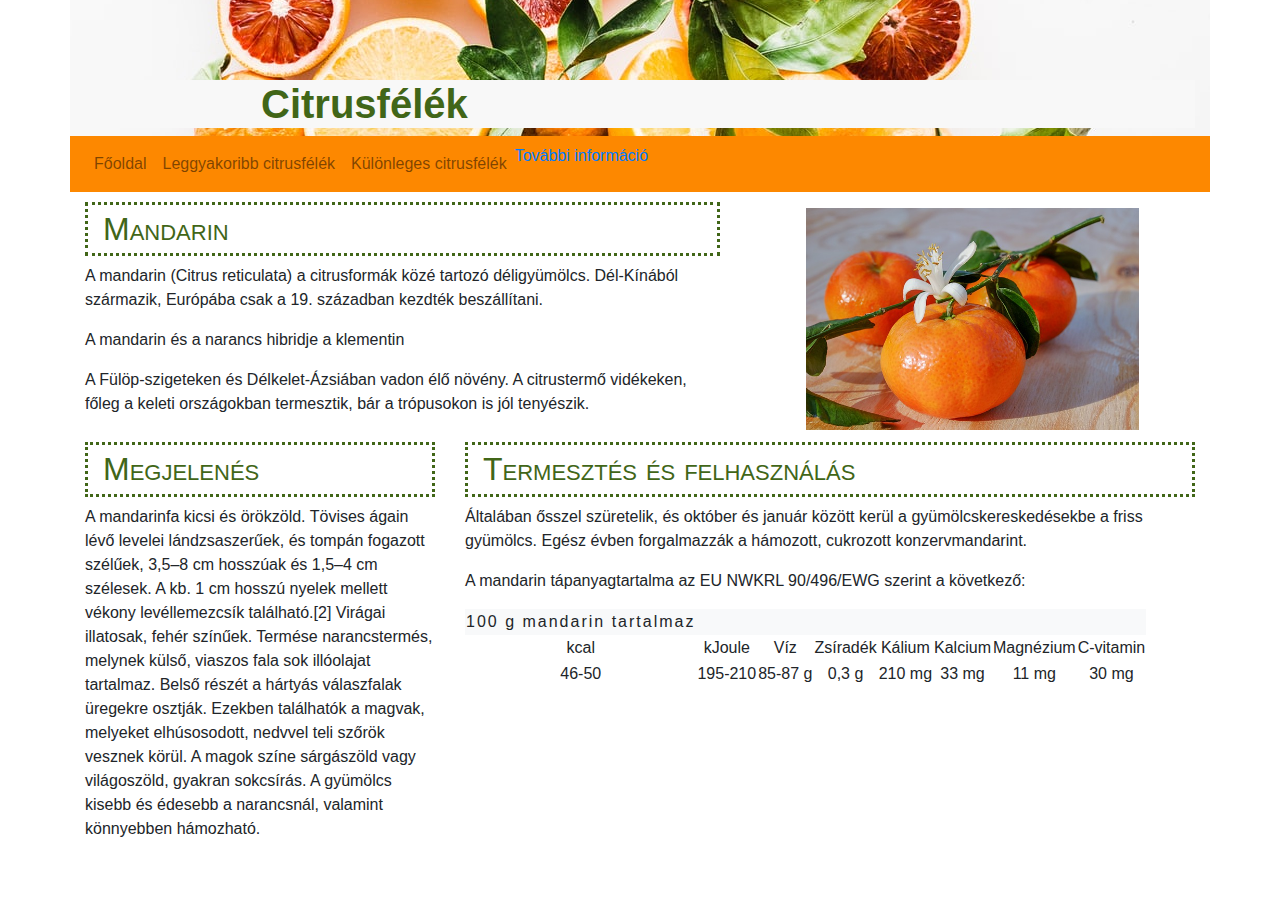
==== mandarin.html @ b2a39be9 "első mentés" ====
<!DOCTYPE html>
<html>

<head>    
    <meta name="viewport" content="width=device-width, initial-scale=1, shrink-to-fit=no">    
    <link rel="stylesheet" href="bootstrap/css/bootstrap.min.css">
    <meta lang="hu">
    <meta charset="utf-8"> 
    <link rel="stylesheet" href="/css/style.css">
    <title>Mandarin</title>
</head>

<body>
    <header class="container">
        <div class="row">
            <div class="col-12">
                <h1 class="d-none d-sm-block">Citrusfélék</h1>
            </div>
        </div>
    </header>
    <nav class="container navbar navbar-expand-lg navbar-light ">
        <button class="navbar-toggler ml-auto" type="button" data-toggle="collapse" data-target="#navbarNavAltMarkup"
            aria-controls="navbarNavAltMarkup" aria-expanded="false" aria-label="Toggle navigation">
            <span class="navbar-toggler-icon"></span>
        </button>
        <div class="collapse navbar-collapse" id="navbarNavAltMarkup">
            <div class="navbar-nav">
                <a class="nav-link" href="index.html">Főoldal</a>
                <a class="nav-link" href="index.html#leggyakoribb">Leggyakoribb citrusfélék</a>
                <a class="nav-link" href="index.html#kulonleges">Különleges citrusfélék</a>
                <a href="nav-link" href="https://hu.wikipedia.org/wiki/Citrusform%C3%A1k" target="_blank">További információ</a>                
            </div>
        </div>
    </nav>
    <main class="container ">
        <article class="row">
            <div class="col-md-7">
                <h2>Mandarin</h2>
                <p>A mandarin (Citrus reticulata) a citrusformák közé tartozó déligyümölcs.
                    Dél-Kínából származik, Európába csak a 19. században kezdték beszállítani.</p>
                <p>A mandarin és a narancs hibridje a klementin</p>
                <p>A Fülöp-szigeteken és Délkelet-Ázsiában vadon élő növény. A citrustermő vidékeken, főleg a keleti
                    országokban termesztik, bár a trópusokon is jól tenyészik.</p>

            </div>
            <div class="col-md-5">
                <img src="img/mandarin2.jpg" class="w-75 mt-3 mx-auto d-block" alt="Mandarin">
            </div>
            <div class="col-12 col-xl-4">
                <h2>Megjelenés</h2>
                <p>A mandarinfa kicsi és örökzöld. Tövises ágain lévő levelei lándzsaszerűek, és tompán fogazott
                    szélűek, 3,5–8 cm hosszúak és 1,5–4 cm szélesek. A kb. 1 cm hosszú nyelek mellett vékony
                    levéllemezcsík található.[2] Virágai illatosak, fehér színűek. Termése narancstermés, melynek külső,
                    viaszos fala sok illóolajat tartalmaz. Belső részét a hártyás válaszfalak üregekre osztják. Ezekben
                    találhatók a magvak, melyeket elhúsosodott, nedvvel teli szőrök vesznek körül. A magok színe
                    sárgászöld vagy világoszöld, gyakran sokcsírás. A gyümölcs kisebb és édesebb a narancsnál, valamint
                    könnyebben hámozható. </p>
            </div>
            <div class="col-12 col-xl-8">
                <h2>Termesztés és felhasználás</h2>
                <p>
                    Általában ősszel szüretelik, és október és január között kerül a gyümölcskereskedésekbe a friss
                    gyümölcs. Egész évben forgalmazzák a hámozott, cukrozott konzervmandarint.</p>

                <p class="d-none d-md-block"> A mandarin tápanyagtartalma az EU NWKRL 90/496/EWG szerint a következő:
                </p>
                <table class="d-none d-md-table">
                    <thead>
                        <tr class="bg-light">
                            <td>100 g mandarin tartalmaz</td>
                            <td></td>
                            <td></td>
                            <td></td>
                            <td></td>
                            <td></td>
                            <td></td>
                            <td></td>
                        </tr>
                        <tr>
                            <td>kcal</td>
                            <td>kJoule</td>
                            <td>Víz</td>
                            <td>Zsíradék</td>
                            <td>Kálium</td>
                            <td>Kalcium</td>
                            <td>Magnézium</td>
                            <td>C-vitamin</td>
                        </tr>
                    </thead>
                    <tbody>
                        <tr>
                            <td>46-50</td>
                            <td>195-210</td>
                            <td>85-87 g</td>
                            <td>0,3 g</td>
                            <td>210 mg</td>
                            <td>33 mg</td>
                            <td>11 mg</td>
                            <td>30 mg</td>
                        </tr>
                    </tbody>
                </table>
            </div>
        </article>
    </main>
    <script src="bootstrap/js/jquery-3.5.1.min.js"></script>
    <script src="bootstrap/js/bootstrap.min.js"></script>
</body>

</html>
---- css/style.css ----
header{    
    background-position: center center;
    width: 350px;
    background-image: url(/img/bg2.jpg);
}

h1{
    background-color: rgb(248, 248, 248);
    margin-top: 80px;
    padding-left: 11rem;
    font-family: Verdana, Geneva, Tahoma, sans-serif; 
    color: #416618;   
    font-weight: bold;
}

h2{    
    margin-top: 10px;
    color: #416618;
    border: #416618 3px dotted;
    font-variant: small-caps;
    padding: 5px 15px;  
}

h3{    
    font-weight: bold;
    color: #894f3b;    
}


li{
    list-style-image: url(../img/lemon2.png);
}


td,th{
    text-align: center;
}

thead>tr:first-child{    
    letter-spacing: 2px;    
}

.navbar{
    background-color: #fd8800;
}
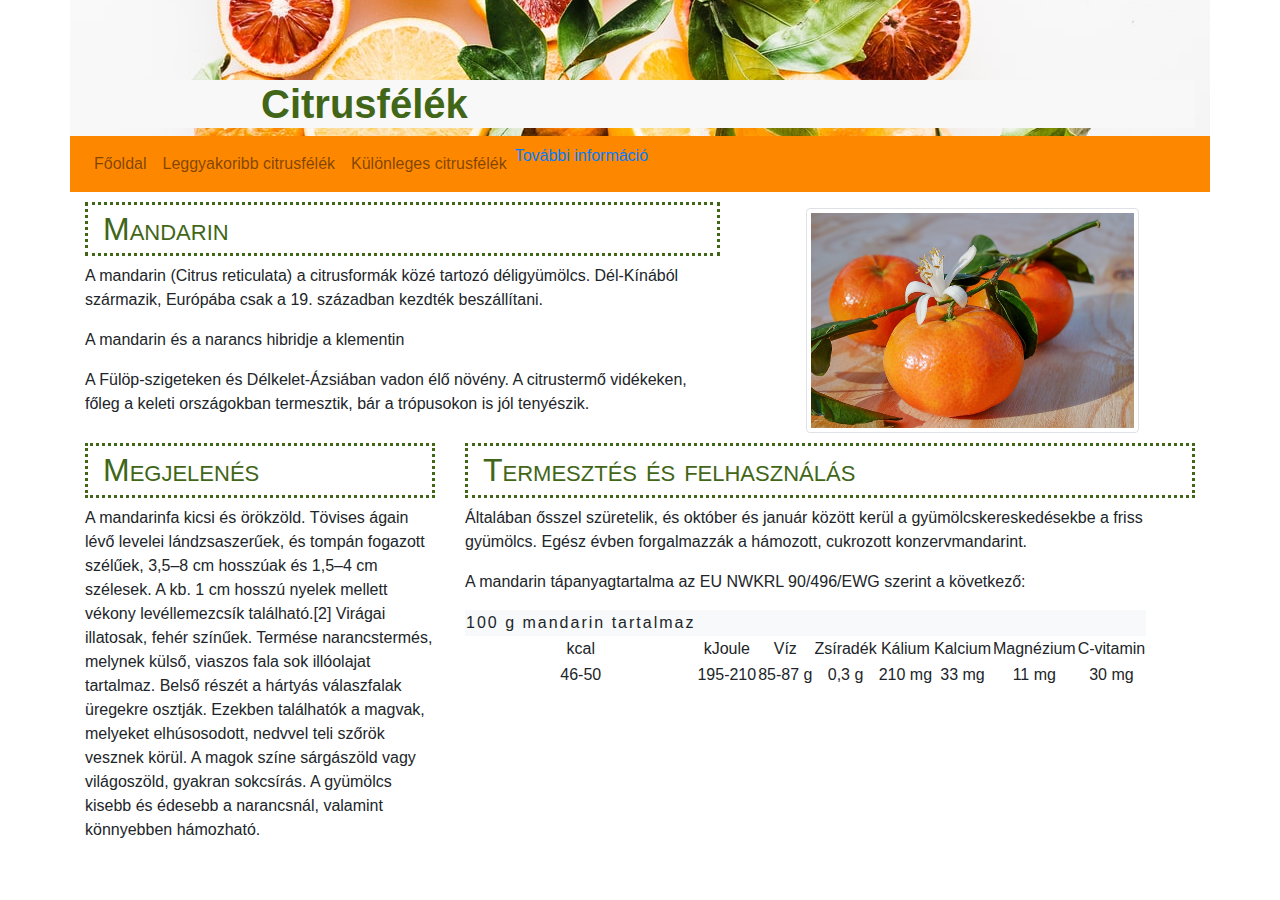
==== commit bca34cb6: "második mentés" ====
--- a/mandarin.html
+++ b/mandarin.html
@@ -44,7 +44,7 @@
 
             </div>
             <div class="col-md-5">
-                <img src="img/mandarin2.jpg" class="w-75 mt-3 mx-auto d-block" alt="Mandarin">
+                <img src="img/mandarin2.jpg" class="w-75 mt-3 mx-auto d-block img-thumbnail img-fluid" alt="Mandarin">
             </div>
             <div class="col-12 col-xl-4">
                 <h2>Megjelenés</h2>
--- a/css/style.css
+++ b/css/style.css
@@ -44,3 +44,4 @@
 .navbar{
     background-color: #fd8800;
 }
+
